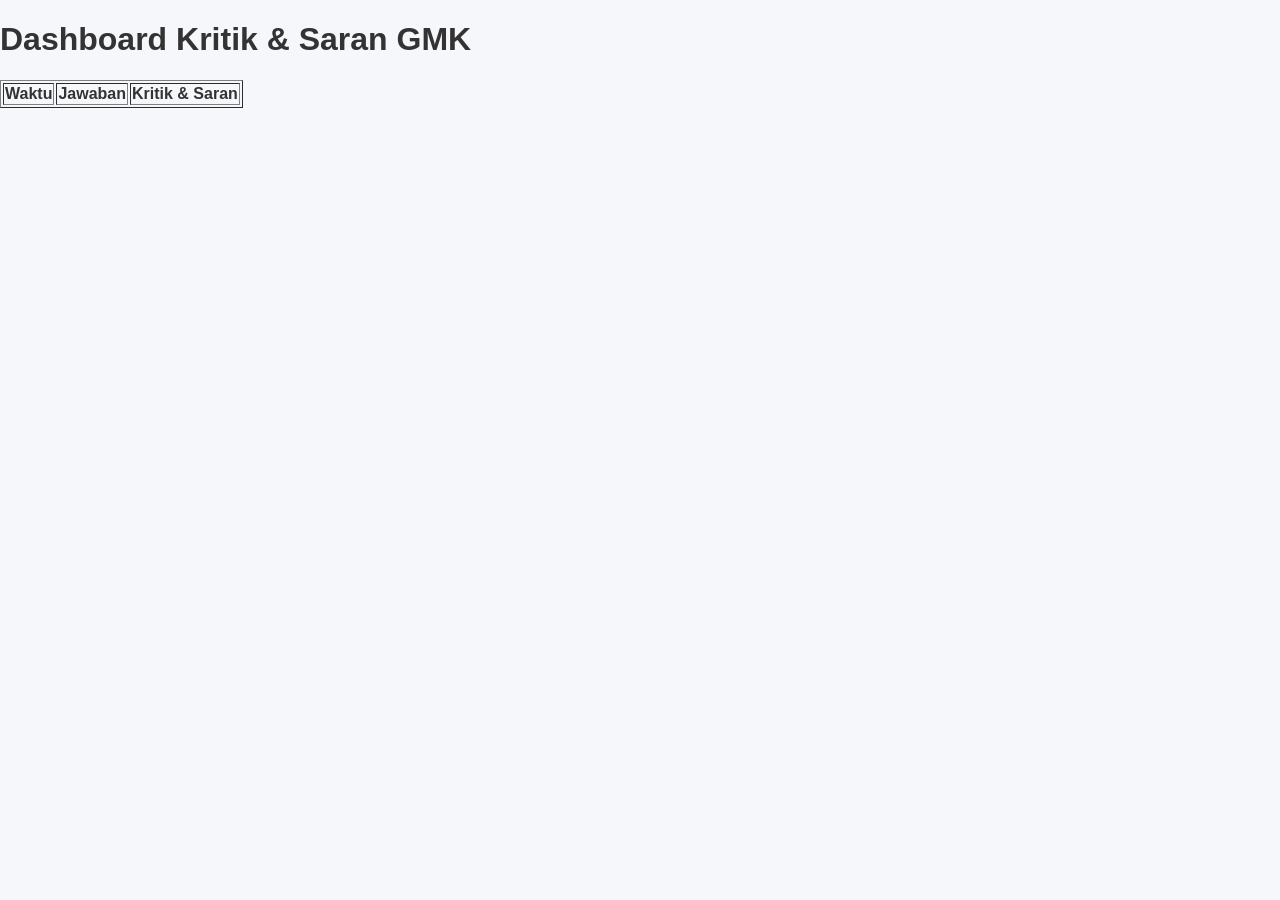
==== admin.html @ 4c30b95c "Create admin.html" ====
<!DOCTYPE html>
<html lang="id">
<head>
  <meta charset="UTF-8">
  <title>Dashboard Admin GMK</title>
  <link rel="stylesheet" href="style.css">
</head>
<body>
  <h1>Dashboard Kritik & Saran GMK</h1>
  <table border="1" id="feedbackTable">
    <thead>
      <tr>
        <th>Waktu</th>
        <th>Jawaban</th>
        <th>Kritik & Saran</th>
      </tr>
    </thead>
    <tbody></tbody>
  </table>

  <script>
    const feedbackData = JSON.parse(localStorage.getItem("feedbackData")) || [];
    const tbody = document.querySelector("#feedbackTable tbody");

    feedbackData.forEach(item => {
      const row = document.createElement("tr");
      row.innerHTML = `
        <td>${item.timestamp}</td>
        <td>${item.q1}</td>
        <td>${item.kritikSaran}</td>
      `;
      tbody.appendChild(row);
    });
  </script>
</body>
</html>
---- style.css ----
body {
  font-family: 'Segoe UI', sans-serif;
  background: #f5f7fa;
  color: #333;
  margin: 0;
  padding: 0;
}

header {
  background: #004aad; /* warna utama sesuai logo */
  color: white;
  text-align: center;
  padding: 20px;
}

.logo {
  height: 60px;
}

.form-box {
  background: white;
  max-width: 600px;
  margin: 30px auto;
  padding: 20px;
  border-radius: 10px;
  box-shadow: 0 4px 10px rgba(0,0,0,0.1);
}

label {
  font-weight: bold;
  margin-top: 15px;
  display: block;
}

textarea {
  width: 100%;
  margin-top: 10px;
  padding: 10px;
  border-radius: 6px;
  border: 1px solid #ccc;
}

.options {
  margin: 10px 0;
}

button {
  background: #004aad;
  color: white;
  border: none;
  padding: 12px 20px;
  border-radius: 6px;
  cursor: pointer;
  margin-top: 20px;
}

button:hover {
  background: #003580;
}
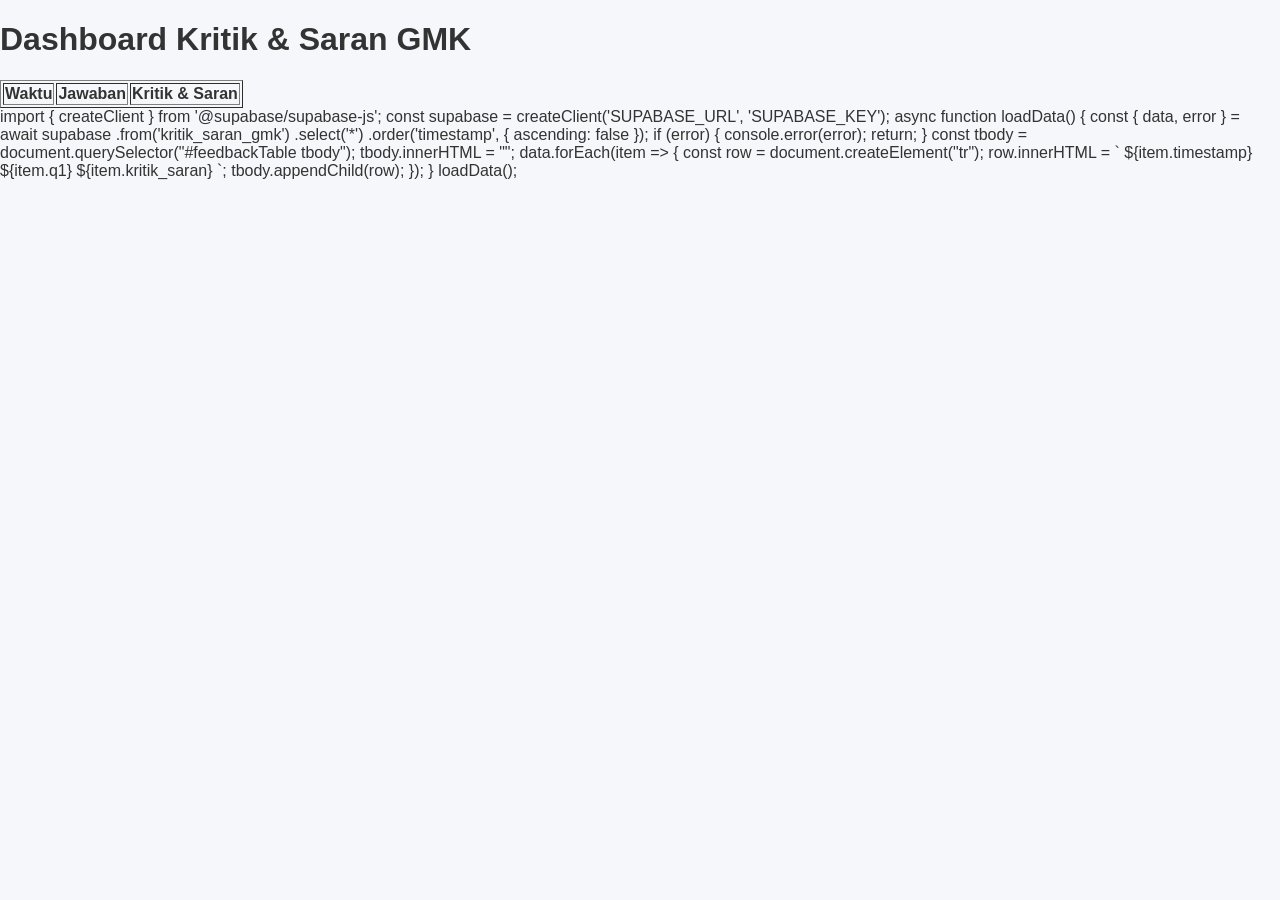
==== commit 90f4affc: "Update admin.html" ====
--- a/admin.html
+++ b/admin.html
@@ -34,3 +34,33 @@
   </script>
 </body>
 </html>
+import { createClient } from '@supabase/supabase-js';
+
+const supabase = createClient('SUPABASE_URL', 'SUPABASE_KEY');
+
+async function loadData() {
+  const { data, error } = await supabase
+    .from('kritik_saran_gmk')
+    .select('*')
+    .order('timestamp', { ascending: false });
+
+  if (error) {
+    console.error(error);
+    return;
+  }
+
+  const tbody = document.querySelector("#feedbackTable tbody");
+  tbody.innerHTML = "";
+
+  data.forEach(item => {
+    const row = document.createElement("tr");
+    row.innerHTML = `
+      <td>${item.timestamp}</td>
+      <td>${item.q1}</td>
+      <td>${item.kritik_saran}</td>
+    `;
+    tbody.appendChild(row);
+  });
+}
+
+loadData();
